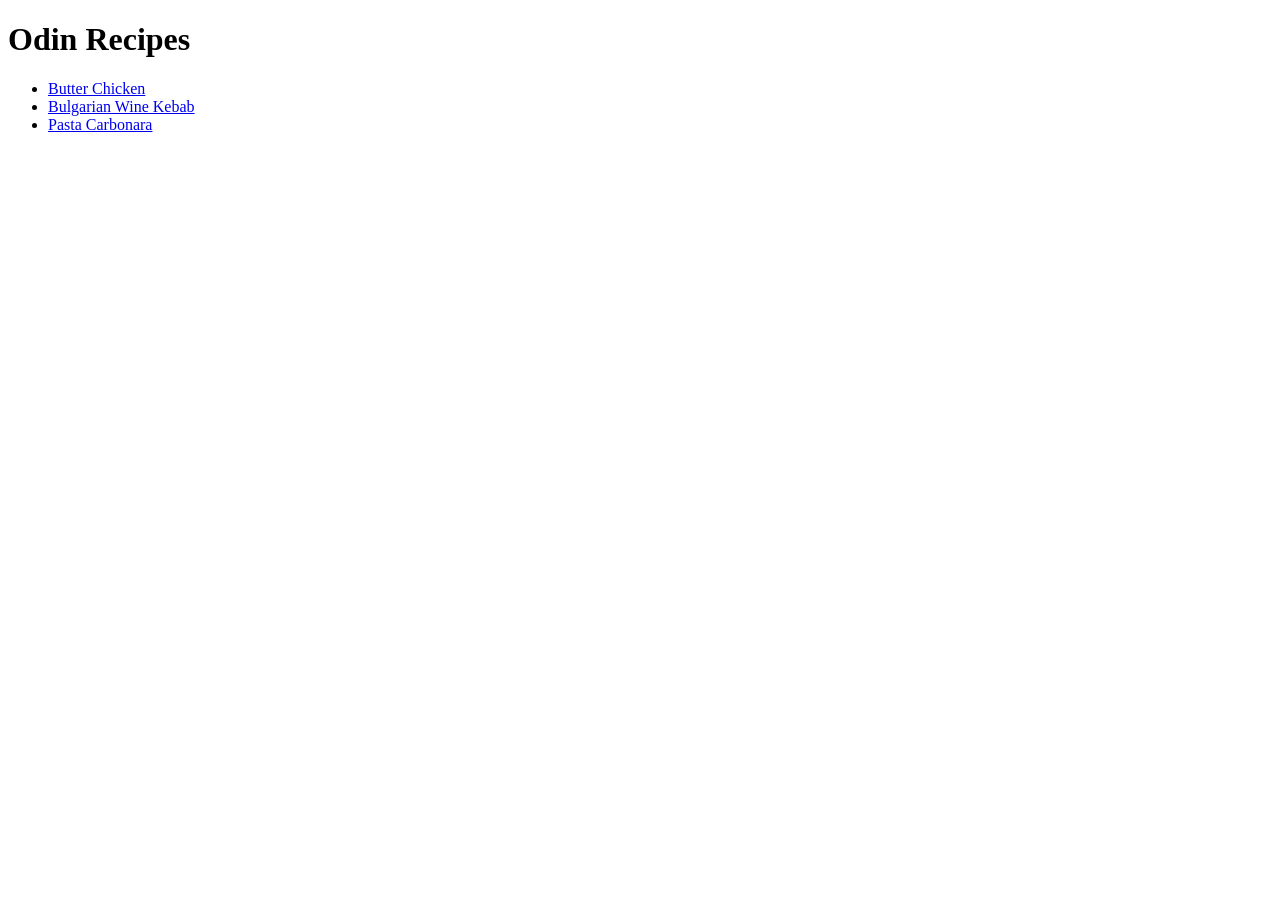
==== index.html @ a3916205 "Add index.html with recipe links" ====
<!DOCTYPE html>
<html lang="en">
<head>
    <meta charset="UTF-8">
    <meta name="viewport" content="width=device-width, initial-scale=1.0">
    <title>Home | Odin Recipes</title>
</head>
<body>
    <h1>Odin Recipes</h1>
    <ul>
        <li><a href='recipes/butterchicken.html'>Butter Chicken</a></li>
        <li><a href="recipes/bulgarianwinekebab.html">Bulgarian Wine Kebab</a></li>
        <li><a href='recipes/carbonarapasta.html'>Pasta Carbonara<a></a></li>
    </ul>
</body>
</html>
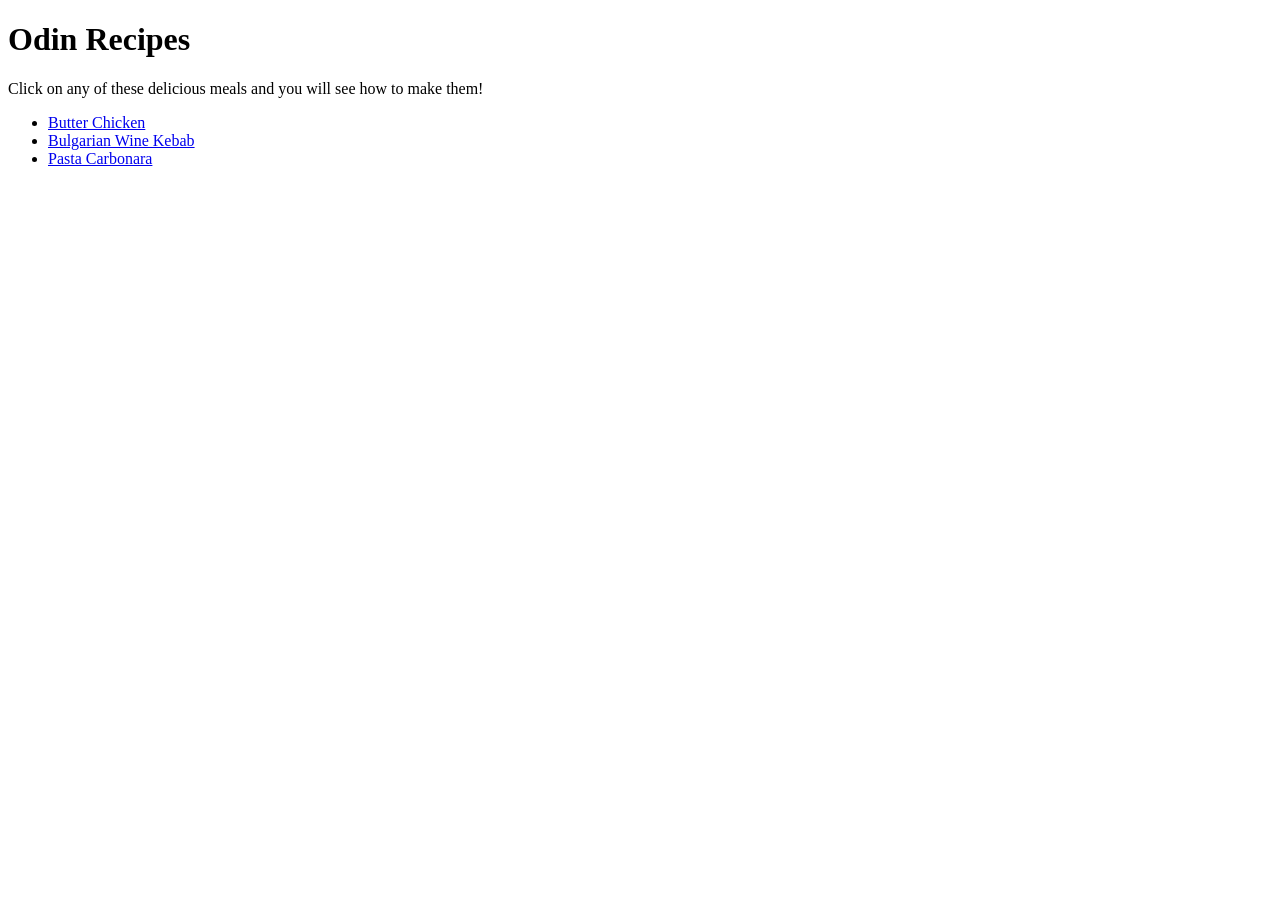
==== commit 91d54572: "Add introductory text to index.html" ====
--- a/index.html
+++ b/index.html
@@ -7,10 +7,11 @@
 </head>
 <body>
     <h1>Odin Recipes</h1>
+    <p>Click on any of these delicious meals and you will see how to make them!</p>
     <ul>
         <li><a href='recipes/butterchicken.html'>Butter Chicken</a></li>
         <li><a href="recipes/bulgarianwinekebab.html">Bulgarian Wine Kebab</a></li>
-        <li><a href='recipes/carbonarapasta.html'>Pasta Carbonara<a></a></li>
+        <li><a href='recipes/carbonarapasta.html'>Pasta Carbonara</a></li>
     </ul>
 </body>
 </html>
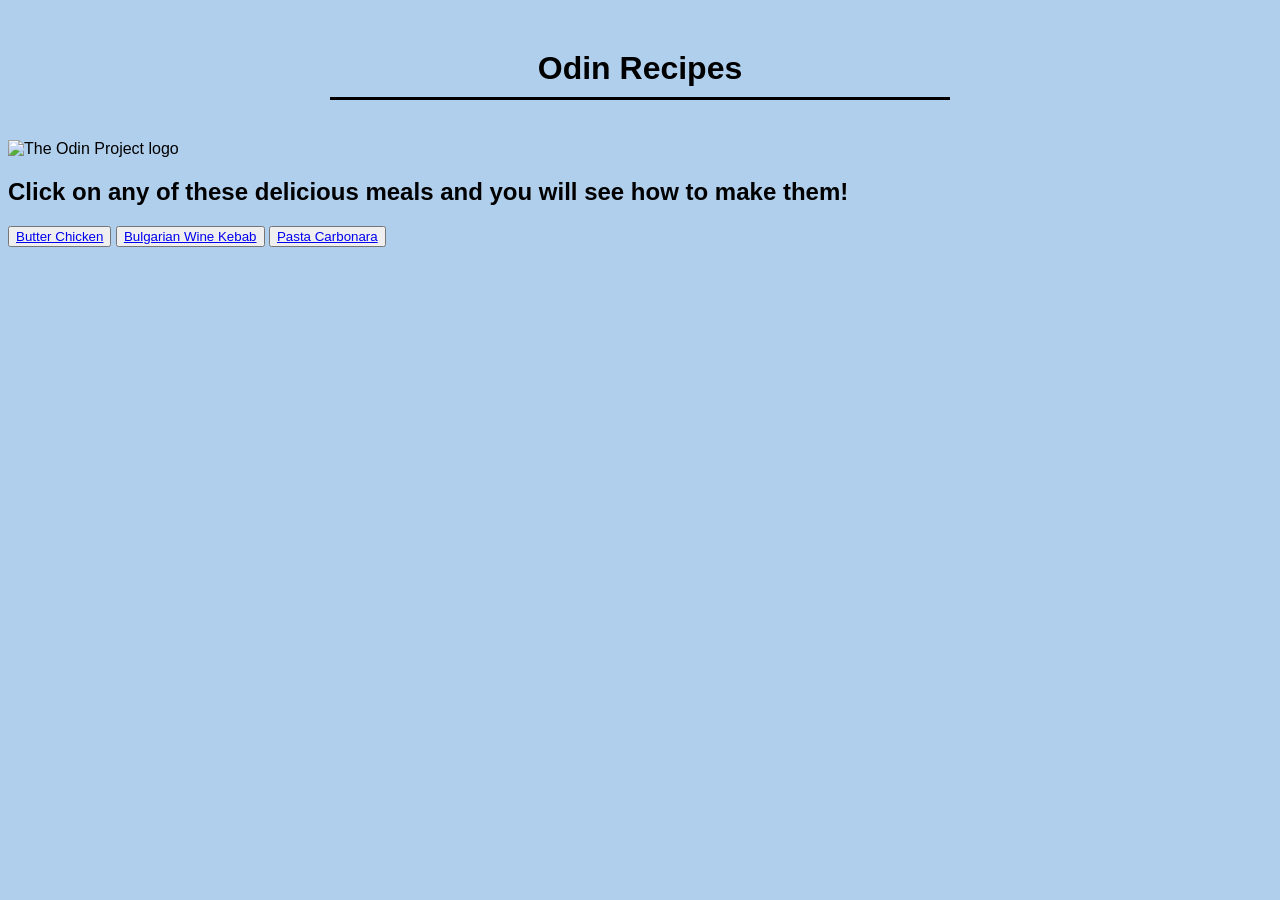
==== commit 8e4ead78: "Add classes, image, and replace list with buttons To make styling easy, added classes to elements. I" ====
--- a/index.html
+++ b/index.html
@@ -3,15 +3,20 @@
 <head>
     <meta charset="UTF-8">
     <meta name="viewport" content="width=device-width, initial-scale=1.0">
+    <link rel="stylesheet" href="style.css">
     <title>Home | Odin Recipes</title>
 </head>
 <body>
-    <h1>Odin Recipes</h1>
-    <p>Click on any of these delicious meals and you will see how to make them!</p>
-    <ul>
-        <li><a href='recipes/butterchicken.html'>Butter Chicken</a></li>
-        <li><a href="recipes/bulgarianwinekebab.html">Bulgarian Wine Kebab</a></li>
-        <li><a href='recipes/carbonarapasta.html'>Pasta Carbonara</a></li>
-    </ul>
+    <h1 class="title">Odin Recipes</h1>
+    <div class="centered">
+        <img  src="https://www.theodinproject.com/mstile-310x310.png" width="400" alt="The Odin Project logo">
+    </div>
+        <h2 class="homepage-sub">Click on any of these delicious meals and you will see how to make them!</h2>
+    <div class="inline-border"></div>
+    <div class="recipe-list">
+        <button class="recipe-button"> <a href='recipes/butterchicken.html'>Butter Chicken </a></button class="recipe-button">
+        <button class="recipe-button"> <a href="recipes/bulgarianwinekebab.html"> Bulgarian Wine Kebab</a></button class="recipe-button">
+        <button class="recipe-button"> <a href='recipes/carbonarapasta.html'> Pasta Carbonara</a></button class="recipe-button">
+    </div>
 </body>
 </html>
--- a/style.css
+++ b/style.css
@@ -0,0 +1,15 @@
+body {
+    font-family: Verdana, Arial, sans-serif;
+    box-sizing:content-box;
+    background-color: rgb(176, 207, 236);
+}
+
+.title {
+    text-align: center;
+    border-bottom: solid 3px;
+    border-color: rgb(0, 0, 0);
+    height:auto;
+    padding: 10px;
+    width: 600px;
+    margin: 40px auto;
+}
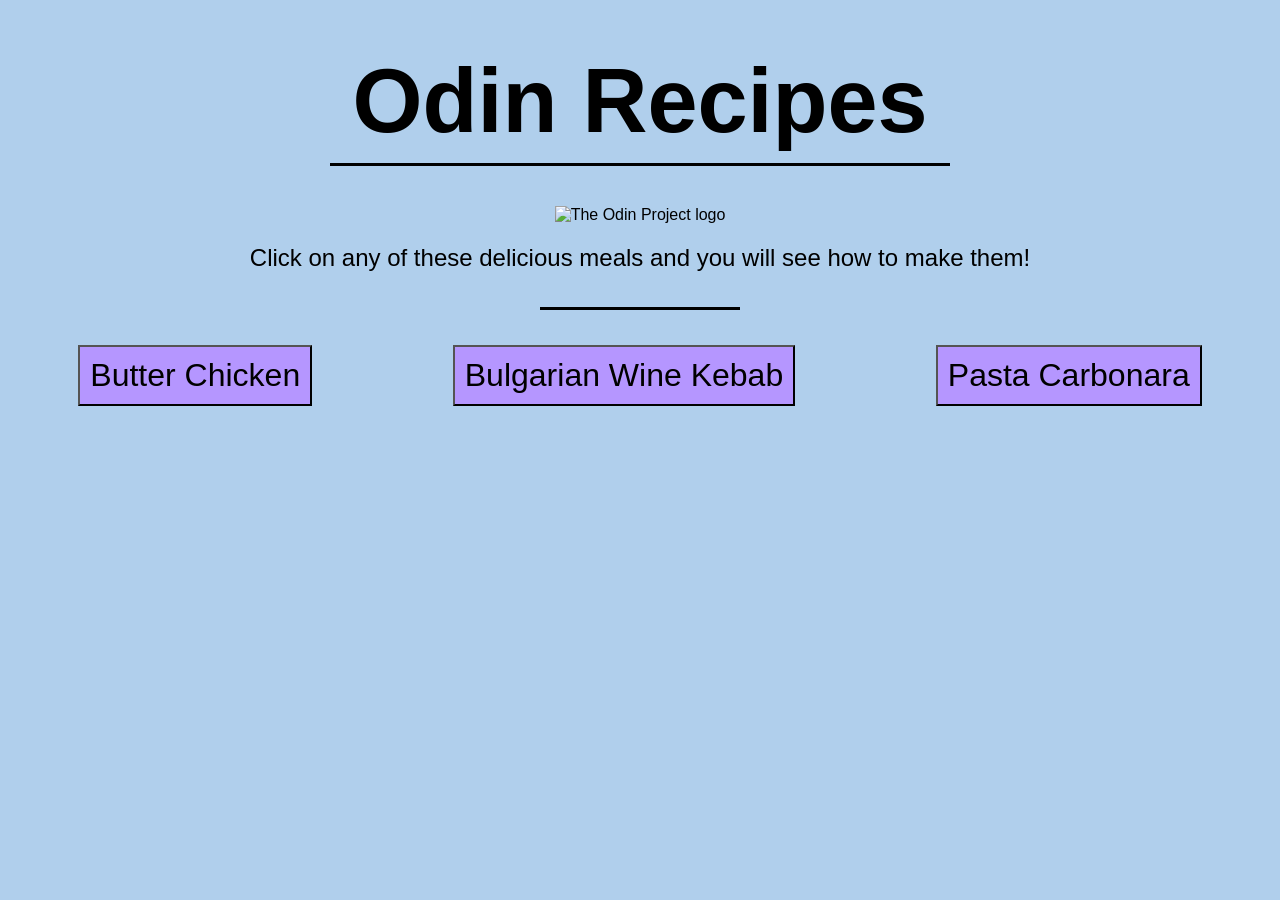
==== commit 9c405c6e: "Add height to index.html image To avoid content jumping, added height along with width" ====
--- a/index.html
+++ b/index.html
@@ -9,7 +9,7 @@
 <body>
     <h1 class="title">Odin Recipes</h1>
     <div class="centered">
-        <img  src="https://www.theodinproject.com/mstile-310x310.png" width="400" alt="The Odin Project logo">
+        <img  src="https://www.theodinproject.com/mstile-310x310.png" width="400" height="400" alt="The Odin Project logo">
     </div>
         <h2 class="homepage-sub">Click on any of these delicious meals and you will see how to make them!</h2>
     <div class="inline-border"></div>
--- a/style.css
+++ b/style.css
@@ -1,15 +1,52 @@
 body {
     font-family: Verdana, Arial, sans-serif;
-    box-sizing:content-box;
+    box-sizing:border-box;
     background-color: rgb(176, 207, 236);
 }
 
+.title, .homepage-sub, .centered{
+    text-align: center;
+}
+
+.homepage-sub {
+    font-weight: 100;
+}
+
+.inline-border {
+    border-top: 3px solid;
+    width: 200px;
+    margin: 35px auto;
+}
+
 .title {
-    text-align: center;
     border-bottom: solid 3px;
     border-color: rgb(0, 0, 0);
     height:auto;
     padding: 10px;
     width: 600px;
     margin: 40px auto;
+    font-size: 90px;
+}
+
+.recipe-list {
+    display:flex;
+    margin: 30px auto;
+}
+
+.recipe-button {
+    padding: 10px;
+    margin: auto;
+    font-size: 32px;
+    background-color: rgb(181, 150, 255)
+}
+
+.recipe-button:hover {
+    padding: 15px;
+    background-color: rgb(166, 129, 255)
+}
+
+a {
+    color: rgb(0, 0, 0);
+    text-decoration: none;
+    
 }
